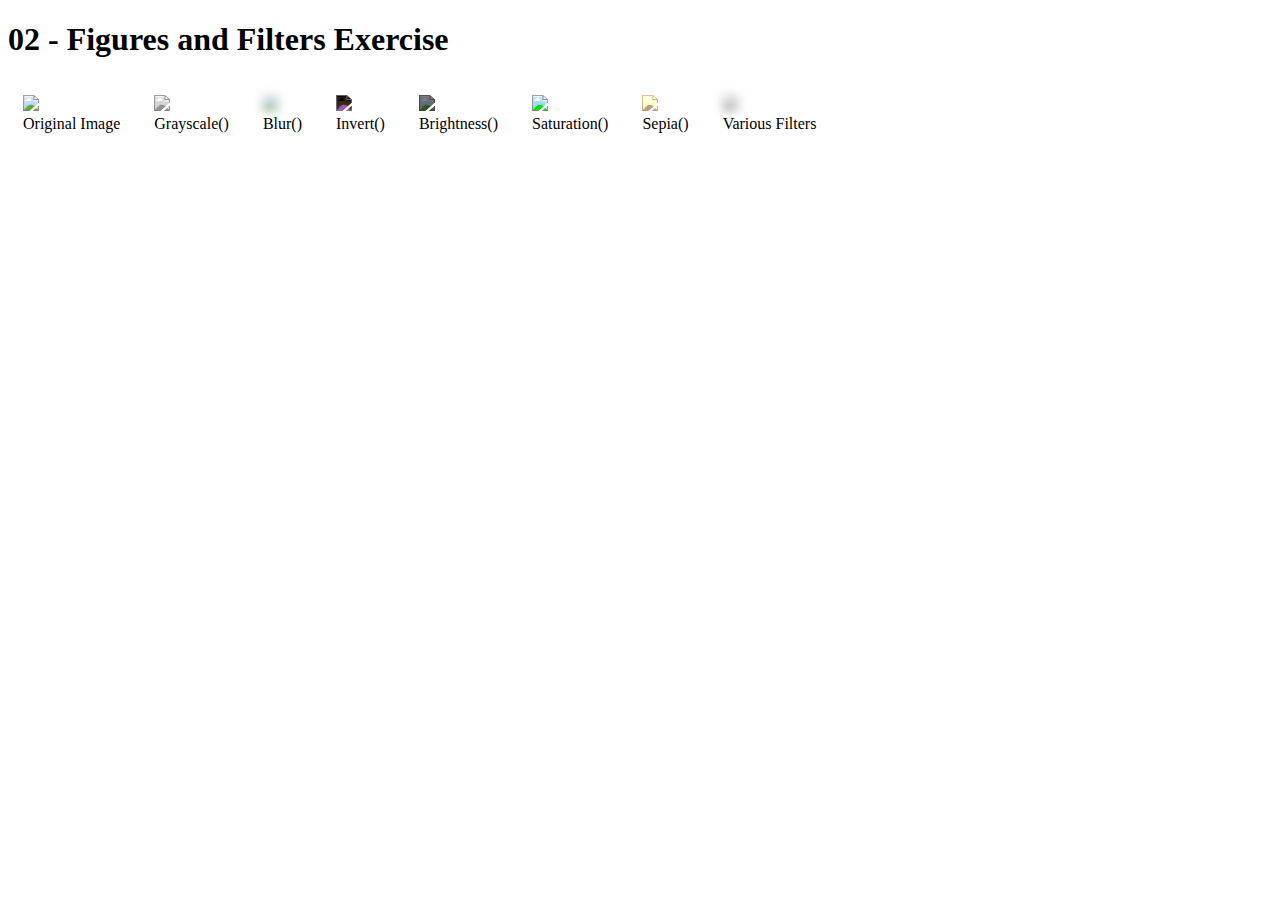
==== hw1/02-filter.html @ 1723512b "hw1 completed" ====
<!DOCTYPE html>
<html lang="en">
  <head>
    <meta charset="UTF-8" />
    <meta name="viewport" content="width=device-width, initial-scale=1.0" />
    <meta http-equiv="X-UA-Compatible" content="ie=edge" />
    <title>Figures and Filters Exercise</title>
    <link rel="stylesheet" href="../styles.css" />
    <link rel="stylesheet" href="02-filter.css" />
  </head>
  <body>
    <h1>02 - Figures and Filters Exercise</h1>
    <div>
      <figure>
        <img src="http://placekitten.com/250/250/"><br>
        <figurecaption>Original Image</figurecaption>
      </figure>
      <figure id="grayscale">
        <img src="http://placekitten.com/250/250/"><br>
        <figurecaption>Grayscale()</figurecaption>
      </figure>
      <figure id="blur">
        <img src="http://placekitten.com/250/250/"><br>
        <figurecaption>Blur()</figurecaption>
      </figure>
      <figure id="invert">
        <img src="http://placekitten.com/250/250/"><br>
        <figurecaption>Invert()</figurecaption>
      </figure>
      <figure id="brightness">
        <img src="http://placekitten.com/250/250/"><br>
        <figurecaption>Brightness()</figurecaption>
      </figure>
      <figure id="saturation">
        <img src="http://placekitten.com/250/250/"><br>
        <figurecaption>Saturation()</figurecaption>
      </figure>
      <figure id="sepia">
        <img src="http://placekitten.com/250/250/"><br>
        <figurecaption>Sepia()</figurecaption>
      </figure>
      <figure id="other">
        <img src="http://placekitten.com/250/250/"><br>
        <figurecaption>Various Filters</figurecaption>
      </figure>
    </div>
    
  </body>
</html>
---- hw1/02-filter.css ----
/* Add your code here */
figure{
    display: inline-block;
    margin: 15px;
}
img{
    width: 300px;
}
#grayscale>img{
    filter:grayscale();
}
#blur>img{
    filter: blur(5px);
}
#invert>img{
    filter: invert();
}
#brightness>img{
    filter: brightness(50%);
}
#saturation>img{
    filter: saturate(3.0);
}
#sepia>img{
    filter:sepia()
}
#other>img{
    filter: grayscale() blur(5px);
}
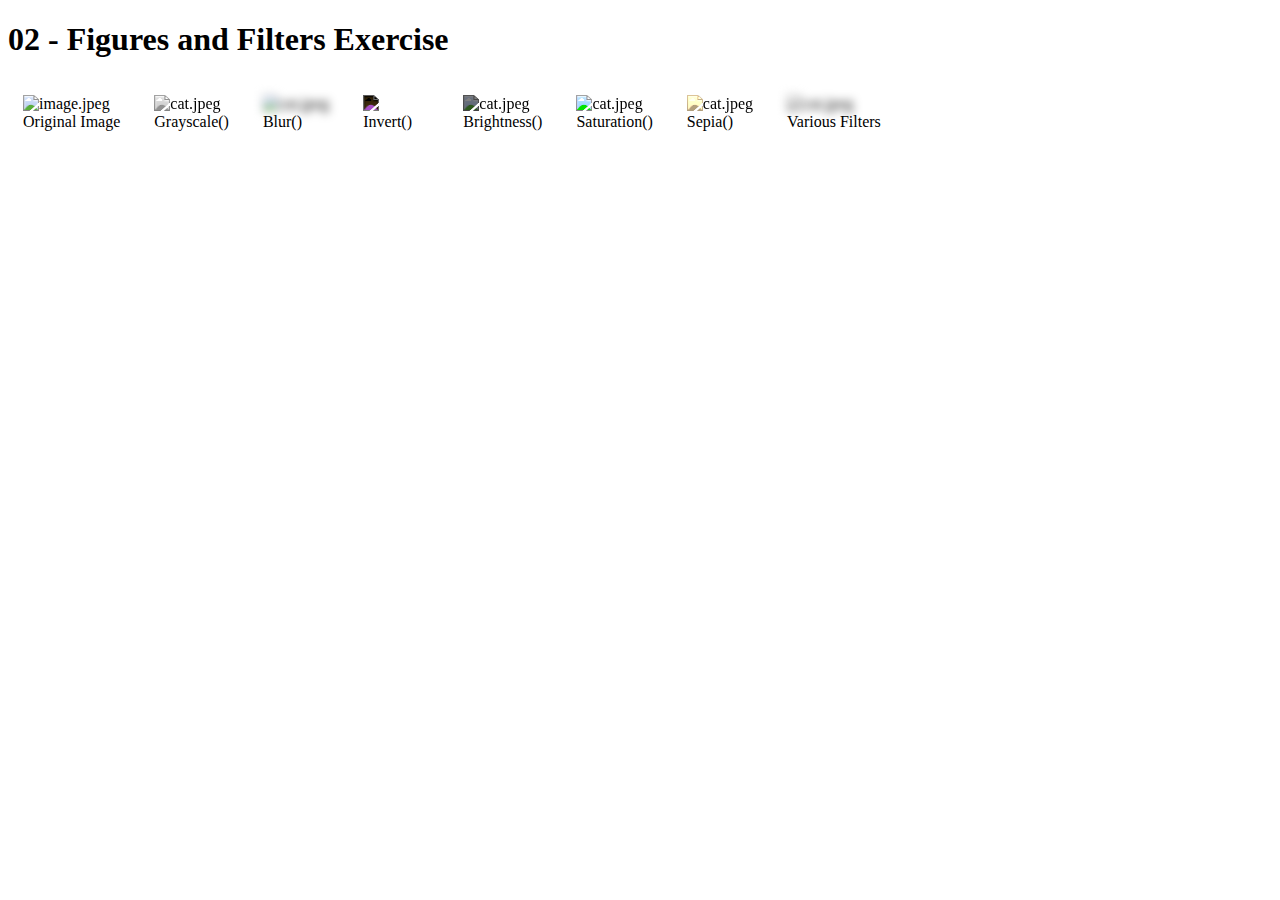
==== commit e07526e2: "additional style tags are added and accessibility tested" ====
--- a/hw1/02-filter.html
+++ b/hw1/02-filter.html
@@ -12,35 +12,35 @@
     <h1>02 - Figures and Filters Exercise</h1>
     <div>
       <figure>
-        <img src="http://placekitten.com/250/250/"><br>
+        <img src="http://placekitten.com/250/250/" alt="image.jpeg"><br>
         <figurecaption>Original Image</figurecaption>
       </figure>
       <figure id="grayscale">
-        <img src="http://placekitten.com/250/250/"><br>
+        <img src="http://placekitten.com/250/250/" alt="cat.jpeg"><br>
         <figurecaption>Grayscale()</figurecaption>
       </figure>
       <figure id="blur">
-        <img src="http://placekitten.com/250/250/"><br>
+        <img src="http://placekitten.com/250/250/" alt="cat.jpeg"><br>
         <figurecaption>Blur()</figurecaption>
       </figure>
       <figure id="invert">
-        <img src="http://placekitten.com/250/250/"><br>
+        <img src="http://placekitten.com/250/250/" alt="cat.jpeg"><br>
         <figurecaption>Invert()</figurecaption>
       </figure>
       <figure id="brightness">
-        <img src="http://placekitten.com/250/250/"><br>
+        <img src="http://placekitten.com/250/250/" alt="cat.jpeg"><br>
         <figurecaption>Brightness()</figurecaption>
       </figure>
       <figure id="saturation">
-        <img src="http://placekitten.com/250/250/"><br>
+        <img src="http://placekitten.com/250/250/" alt="cat.jpeg"><br>
         <figurecaption>Saturation()</figurecaption>
       </figure>
       <figure id="sepia">
-        <img src="http://placekitten.com/250/250/"><br>
+        <img src="http://placekitten.com/250/250/" alt="cat.jpeg"><br>
         <figurecaption>Sepia()</figurecaption>
       </figure>
       <figure id="other">
-        <img src="http://placekitten.com/250/250/"><br>
+        <img src="http://placekitten.com/250/250/" alt="cat.jpeg"><br>
         <figurecaption>Various Filters</figurecaption>
       </figure>
     </div>
